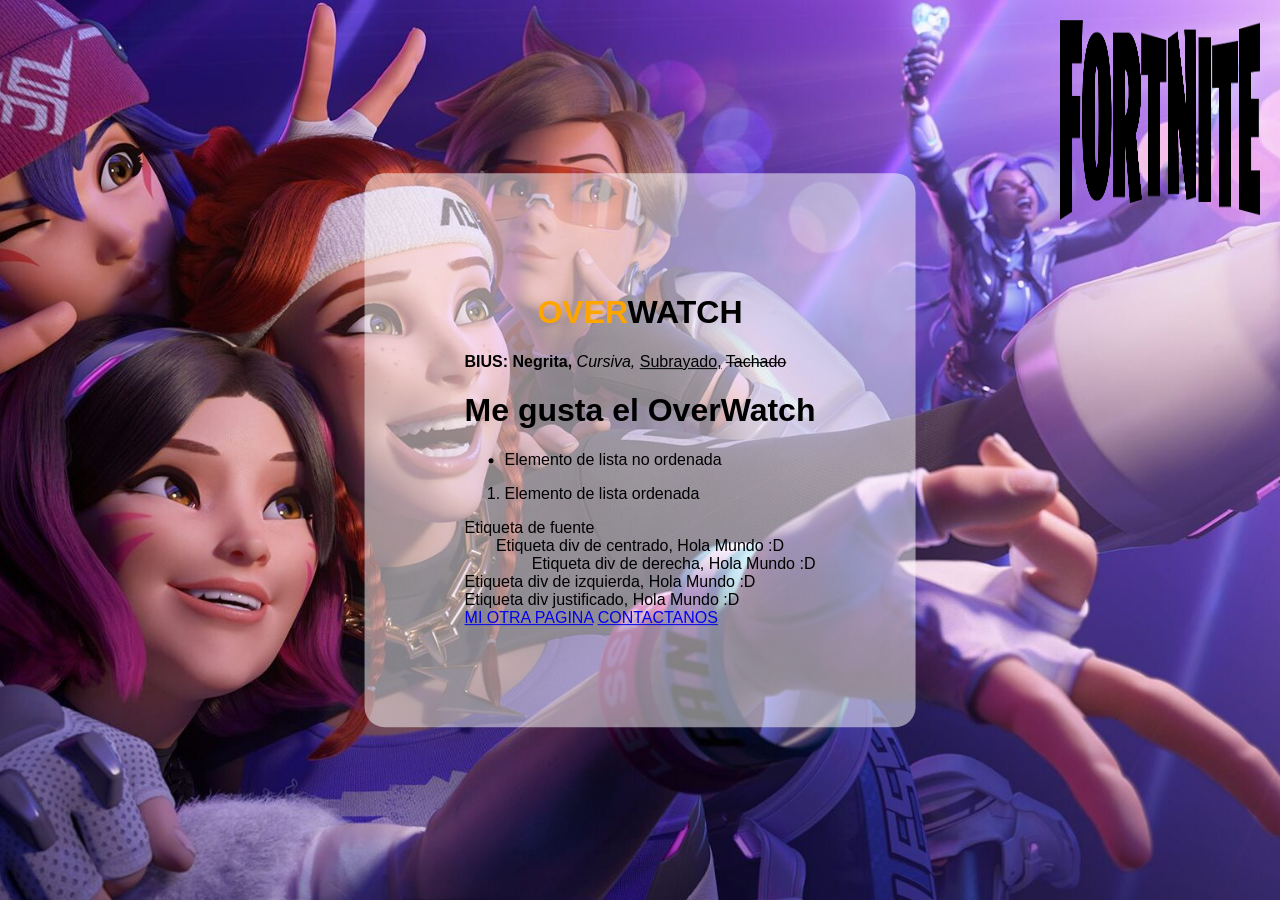
==== index.html @ 168e7442 "Update index.html Signed-off-by: gamexoce <167205548+gamexoce@users.noreply.github.com>" ====
<!DOCTYPE html>
<html>
<head>
    <title>MagoPajas</title>
    <style>
        body {
            margin: 0;
            padding: 0;
            font-family: Arial, sans-serif;
            background-image: url('imagen2.jpg');
            background-size: cover;
            background-position: center;
            background-attachment: fixed;
            animation: fadeIn 2s ease-in-out;
        }
        .container {
            max-width: 800px;
            margin: 0 auto;
            background-color: rgba(255, 255, 255, 0.5);
            padding: 100px;
            border-radius: 20px;
            position: absolute;
            top: 50%;
            left: 50%;
            transform: translate(-50%, -50%);
        }
        .imagen {
            position: absolute;
            top: 20px;
            right: 20px;
            z-index: -1; /* Coloca la imagen detrás del contenido */
        }
    </style>
</head>
<body>
    <div class="container">
        <center><h1><span style="color: orange;">OVER</span><span style="color: black;">WATCH</span></h1></center>

        <p><b>BIUS:</b> <b>Negrita,</b> <i>Cursiva,</i> <u>Subrayado,</u> <s>Tachado</s></p>

        <h1> Me gusta el OverWatch</h1>

        <ul>
            <li> Elemento de lista no ordenada</li>
        </ul>

        <ol>
            <li> Elemento de lista ordenada</li>
        </ol>

        <font> Etiqueta de fuente</font>

        <div style="text-align: center;">Etiqueta div de centrado, Hola Mundo :D</div>
        <div style="text-align: right;"> Etiqueta div de derecha, Hola Mundo :D</div>
        <div style="text-align: left;"> Etiqueta div de izquierda, Hola Mundo :D</div>
        <div style="text-align: justify;"> Etiqueta div justificado, Hola Mundo :D</div>
        
        <a href="https://gamexoce.github.io/micuartapagina">MI OTRA PAGINA</a>
        <a href="mailto:josemanuel123rodrigues@gmail.com">CONTACTANOS</a>
    </div>

    <img class="imagen" src="imagen3.jpg" alt="imagen3" height=200px width=200px>
</body>
</html>
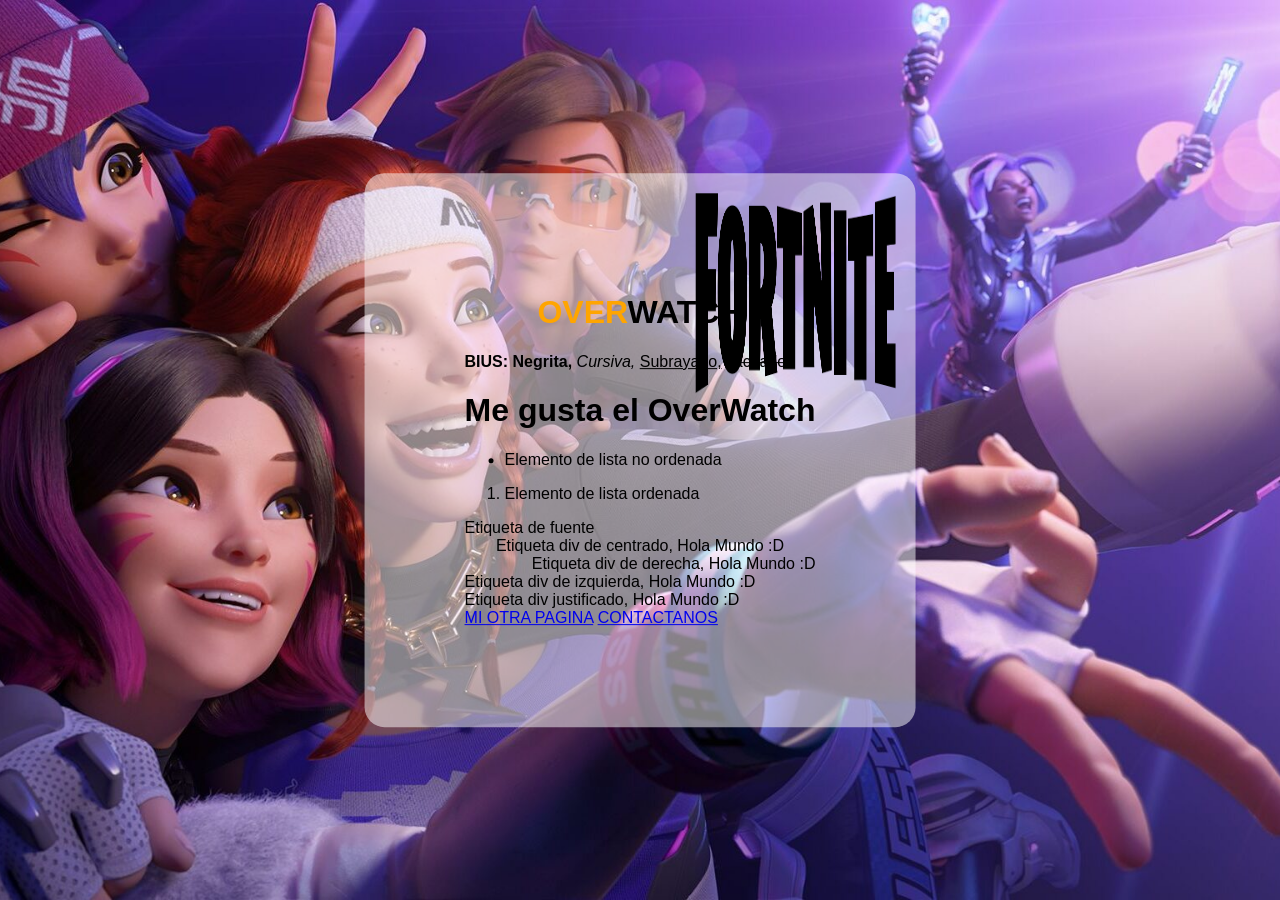
==== commit 37103efd: "Update index.html Signed-off-by: gamexoce <167205548+gamexoce@users.noreply.github.com>" ====
--- a/index.html
+++ b/index.html
@@ -57,8 +57,8 @@
         
         <a href="https://gamexoce.github.io/micuartapagina">MI OTRA PAGINA</a>
         <a href="mailto:josemanuel123rodrigues@gmail.com">CONTACTANOS</a>
+        <a href="https://gamexoce.github.io/micuartapagina"><img class="imagen" src="imagen3.jpg" alt="imagen3" height=200px width=200px></a>
     </div>
 
-    <img class="imagen" src="imagen3.jpg" alt="imagen3" height=200px width=200px>
 </body>
 </html>
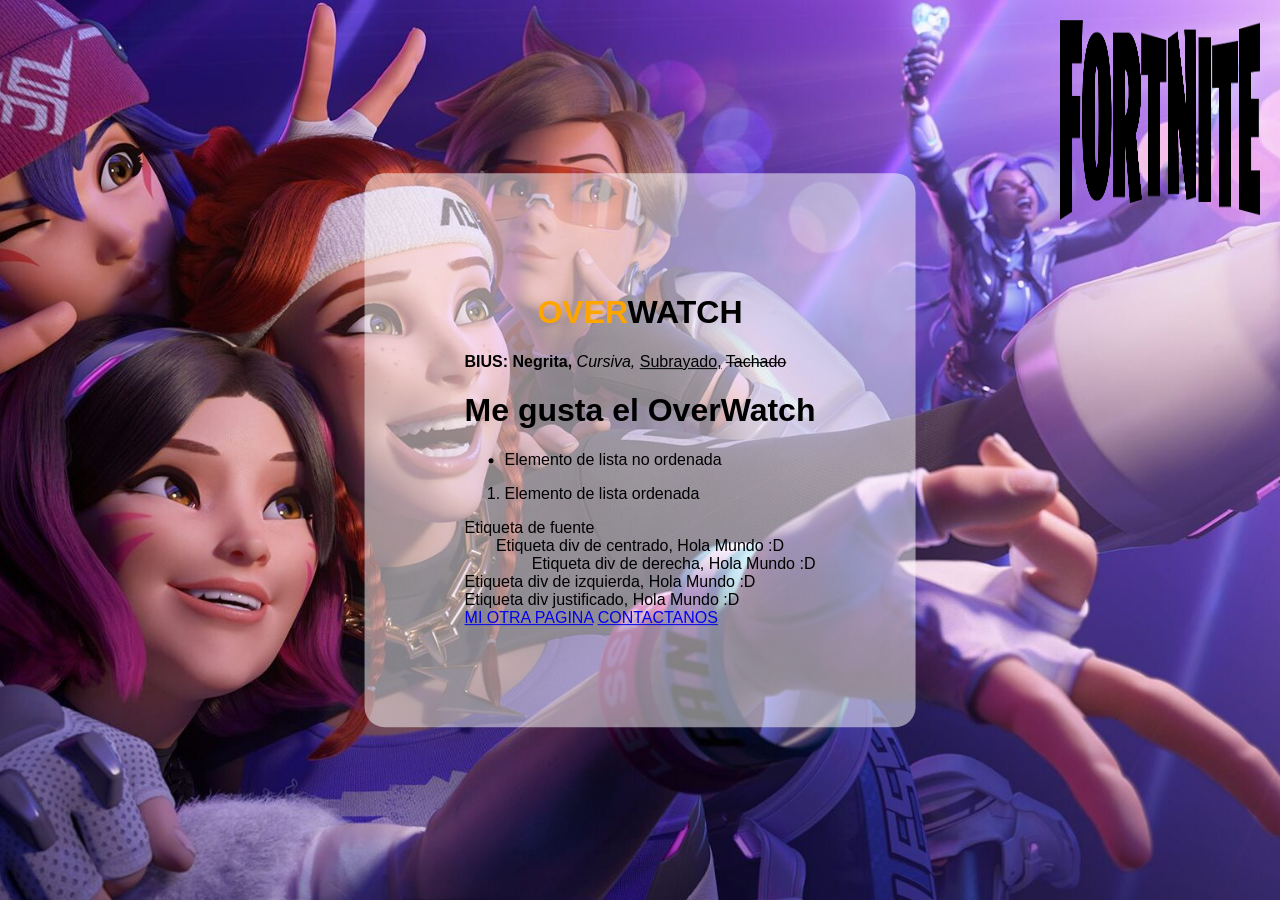
==== commit c20f14f5: "Update index.html Signed-off-by: gamexoce <167205548+gamexoce@users.noreply.github.com>" ====
--- a/index.html
+++ b/index.html
@@ -57,8 +57,7 @@
         
         <a href="https://gamexoce.github.io/micuartapagina">MI OTRA PAGINA</a>
         <a href="mailto:josemanuel123rodrigues@gmail.com">CONTACTANOS</a>
-        <a href="https://gamexoce.github.io/micuartapagina"><img class="imagen" src="imagen3.jpg" alt="imagen3" height=200px width=200px></a>
     </div>
-
+    <a href="https://gamexoce.github.io/shania"><img class="imagen" src="imagen3.jpg" alt="imagen3" height=200px width=200px></a>
 </body>
 </html>
